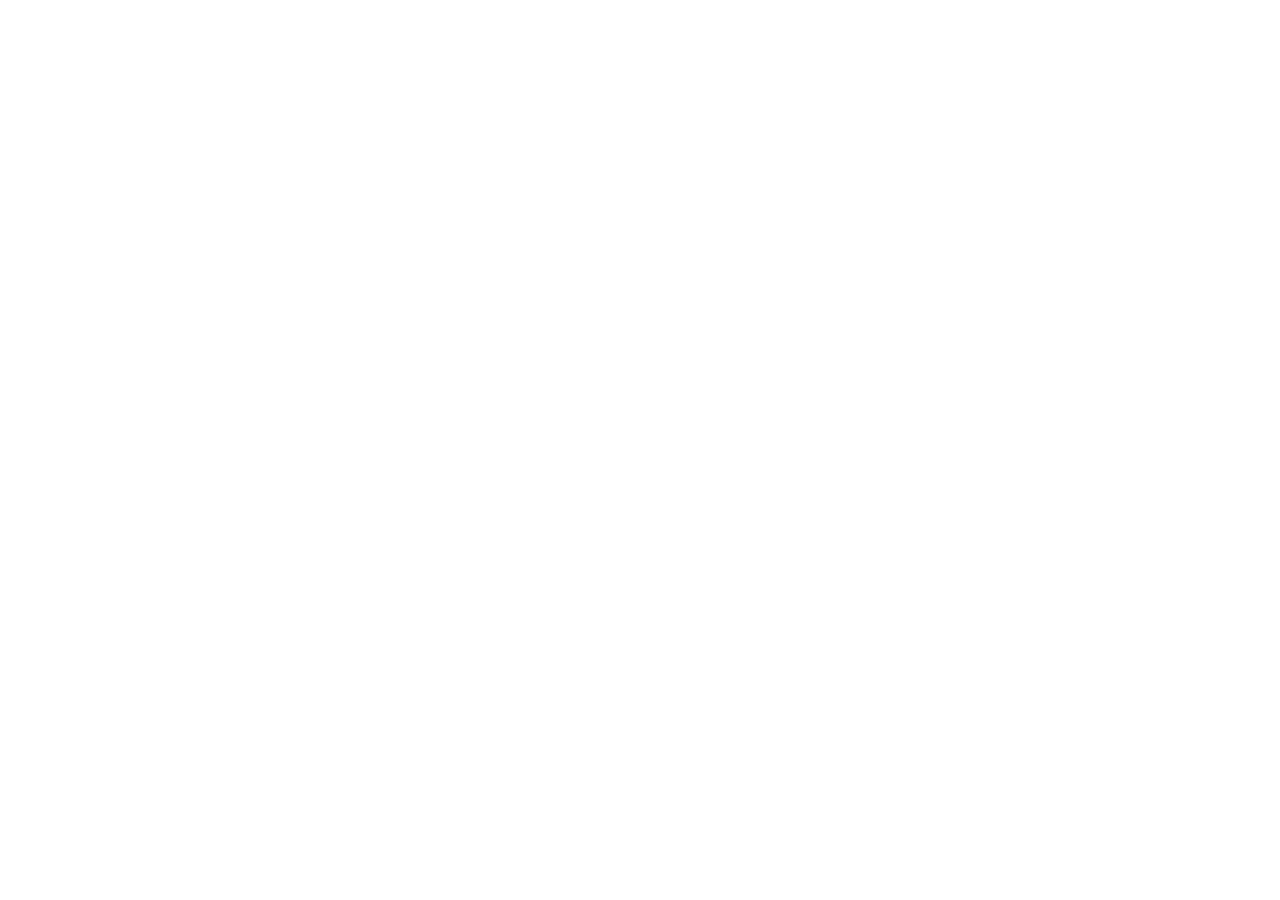
==== index.html @ f7ccf57f "Rename idex.html to index.html" ====
<html lang="en" style="width:100%; height:100%;">
<head>
  <meta http-equiv="content-type" content="text/html; charset=utf-8">
  <title>Choong-Won Richard Kim's Resume</title>
</head>
  <body style="width:100%; height:100%; margin:0;">
    <iframe src="http://docs.google.com/gview?url=<https://github.com/jalfiler/Resume/blob/main/Resume.pdf>&embedded=true" style="width:100%; height:100%;" frameborder="0"></iframe>
  </body>
</html>
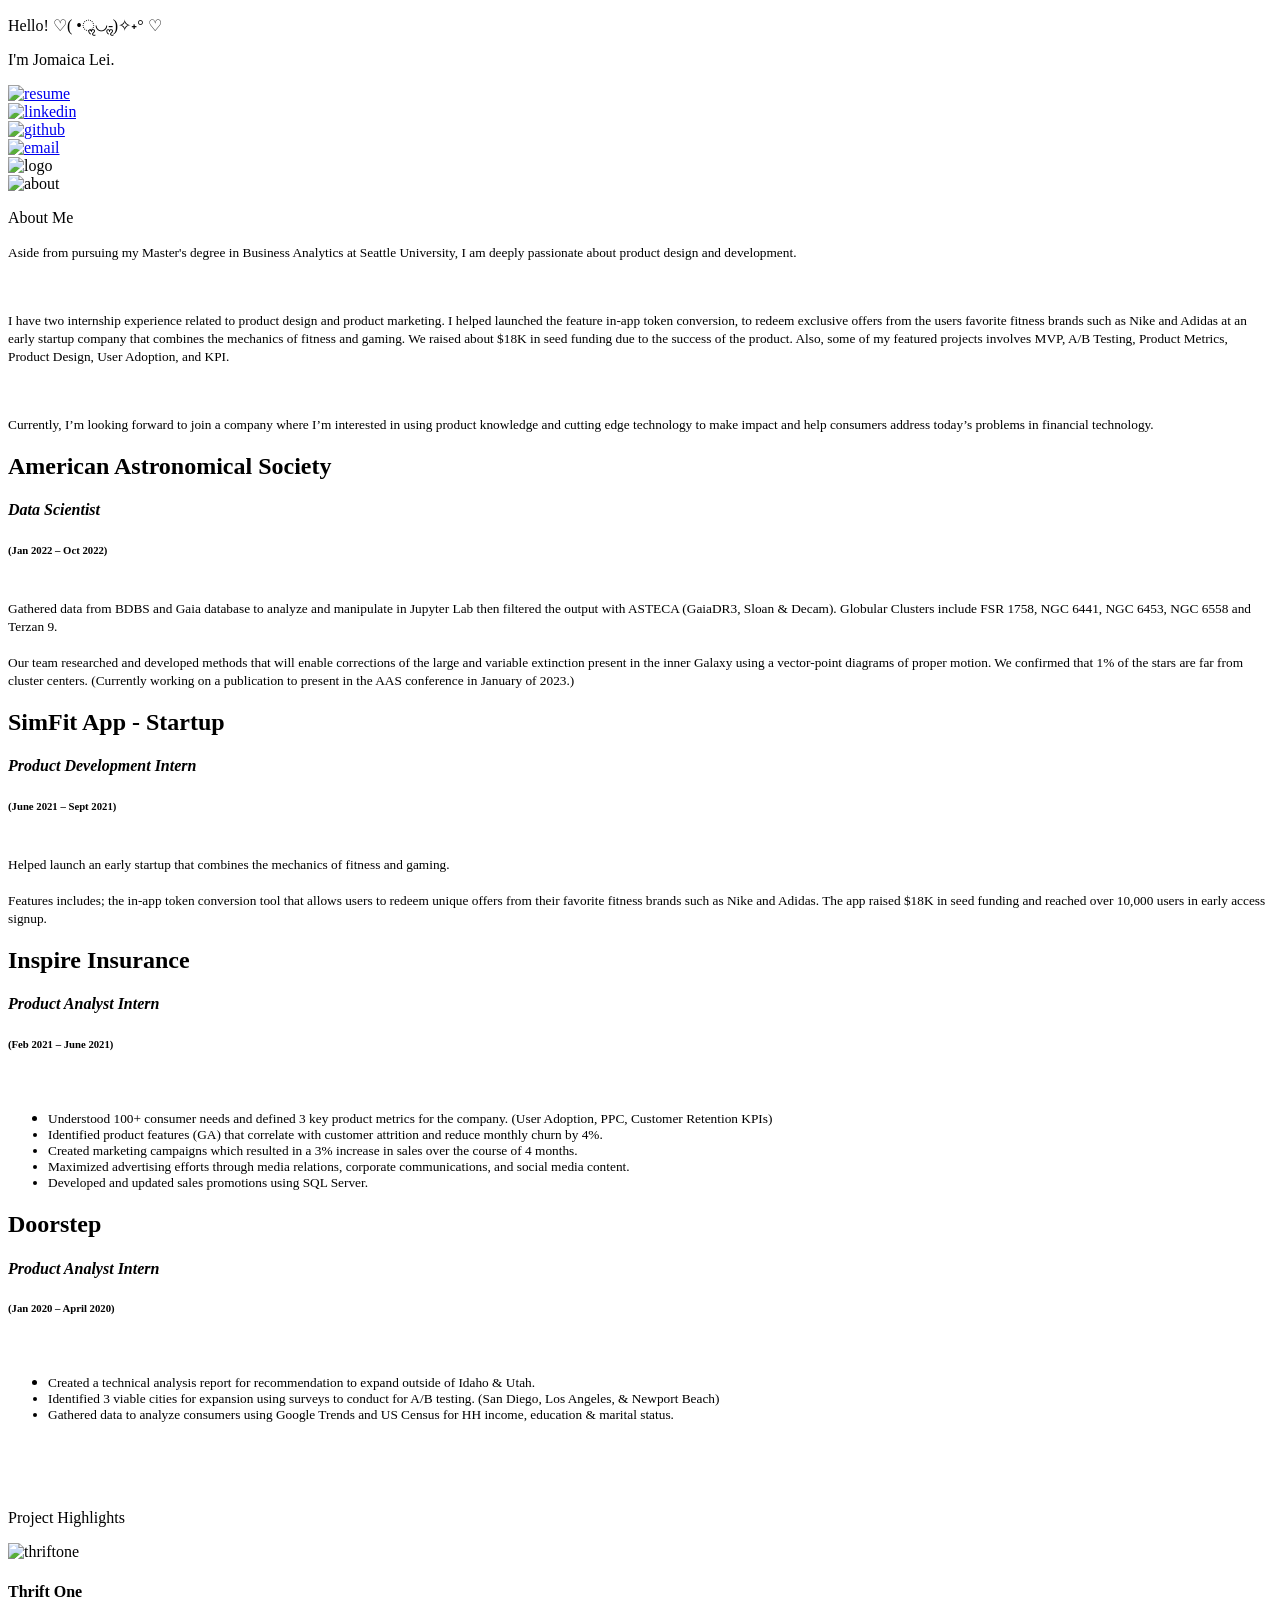
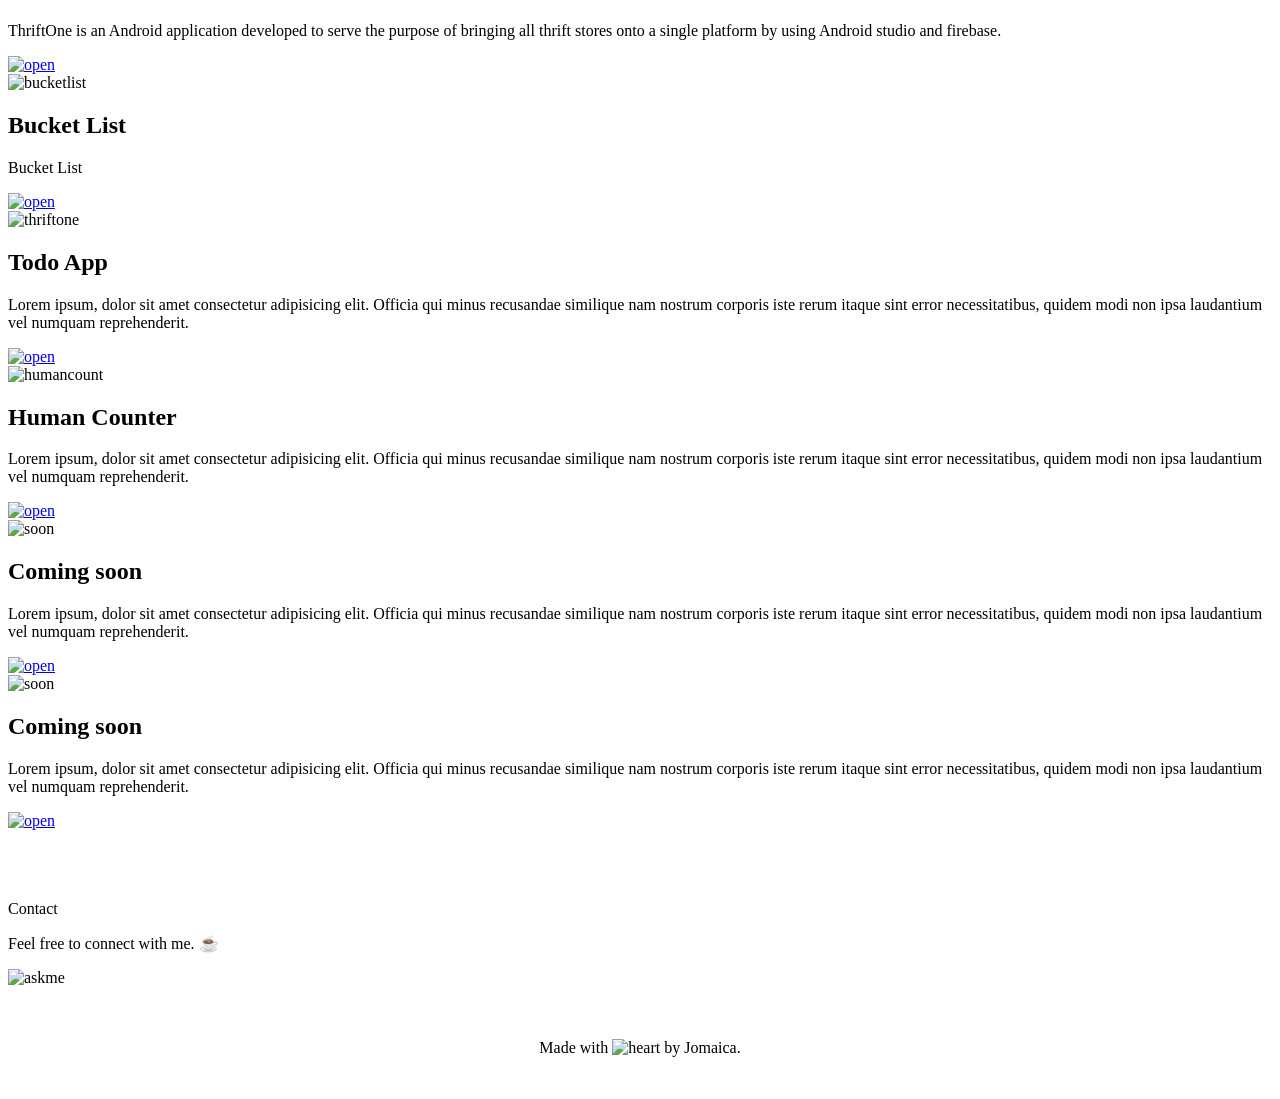
==== commit 0eaa3483: "Add files via upload" ====
--- a/index.html
+++ b/index.html
@@ -1,9 +1,246 @@
-<html lang="en" style="width:100%; height:100%;">
-<head>
-  <meta http-equiv="content-type" content="text/html; charset=utf-8">
-  <title>Choong-Won Richard Kim's Resume</title>
+<!DOCTYPE html>
+<html lang="en">
+
+<head> 
+    <meta charset="UTF-8">
+    <link rel="stylesheet" href="css/style.css">
+    <meta http-equiv="X-UA-Compatible" content="IE=edge">
+    <link rel="stylesheet" href="https://cdnjs.cloudflare.com/ajax/libs/animate.css/4.1.1/animate.min.css" />
+    <meta name="viewport" content="width=device-width, initial-scale=1.0">
+    <title>Jomaica Lei</title>
+    <link rel="shortcut icon" href="assests/favicon.ico" />
 </head>
-  <body style="width:100%; height:100%; margin:0;">
-    <iframe src="http://docs.google.com/gview?url=<https://github.com/jalfiler/Resume/blob/main/Resume.pdf>&embedded=true" style="width:100%; height:100%;" frameborder="0"></iframe>
-  </body>
-</html>
+
+
+<body>
+    
+
+    <section class="background firstSection" id="home">
+        <div class="box-main">
+
+            <div class="firstHalf">
+                <p class="text-top"> Hello! ♡( •ॢ◡-ॢ)✧˖° ♡</p>
+                <p class="text-big animate__animated animate__fadeInLeft">I'm Jomaica Lei.</p>
+                <div class="butttons">
+                  
+                  <a href="https://ajomaica.github.io">
+                        <div class="link">
+                            <img src="assests/rp.png" alt="resume">
+                        </div>
+                    </a>
+                    
+
+                    <a href="https://www.linkedin.com/in/ajomaica/">
+                        <div class="link">
+                            <img src="assests/l.png" alt="linkedin">
+                        </div>
+                    </a>
+                    
+                   
+
+                    <a href="https://github.com/jalfiler">
+                        <div class="git">
+                            <img src="assests/g.png" alt="github">
+                        </div>
+                    </a>
+
+                    <a href="mailto:jalfiler@seattleu.edu">
+                        <div class="link">
+                            <img src="assests/e.png" alt="email">
+                     </div>
+                  </a>
+              </div>
+            </div>
+
+            <div class="secHalf">
+                <img src="assests/cherry.jpeg" alt="logo">
+            </div>
+        </div>
+    </section>
+
+
+    <section class="secRight bgcorn " id="about">
+        <div class="thumbnail">
+            <img class="imgFluid" src="assests/techgirlgif.gif" alt="about">
+        </div>
+        <div class="paras">
+            <p class="sectionHead">
+                About Me
+            </p>
+            <p class="sectionCon">
+                <p><small>Aside from pursuing my Master's degree in Business Analytics at Seattle University, I am deeply passionate about product design and development.</small></p>
+                            <br>
+                <p><small>I have two internship experience related to product design and product marketing. I helped launched the feature in-app token conversion, to redeem exclusive offers from the users favorite fitness brands such as Nike and Adidas at an early startup company that combines the mechanics of fitness and gaming. We raised about $18K in seed funding due to the success of the product. Also, some of my featured projects involves MVP, A/B Testing, Product Metrics, Product Design, User Adoption, and KPI.</small></p>
+                        <br>    
+                    
+              <p><small>Currently, I’m looking forward to join a company where I’m interested in using product knowledge and cutting edge technology to make impact and help consumers address today’s problems in financial technology.</small></p>
+               
+      </div>
+    
+    </section>
+
+
+        <div class="timeline">
+            <div class="container left">
+            <div class="content">
+              <h2>American Astronomical Society</h2>
+              <h4><i>Data Scientist</i></h4>
+              <h6>(Jan 2022 – Oct 2022)</h6>
+                    <p><br>
+<small>
+Gathered data from BDBS and Gaia database to analyze and manipulate in Jupyter Lab then filtered the output with ASTECA (GaiaDR3, Sloan & Decam). Globular Clusters include FSR 1758, NGC 6441, NGC 6453, NGC 6558 and Terzan 9.
+                                          <br></br>
+Our team researched and developed methods that will enable corrections of the large and variable extinction present in the inner Galaxy using a vector-point diagrams of proper motion. We confirmed that 1% of the stars are far from cluster centers. (Currently working on a publication to present in the AAS conference in January of 2023.)
+</small></p>
+            </div>
+            </div>
+              <div class="container right">
+              <div class="content">
+              <h2>SimFit App - Startup</h2>
+              <h4><i>Product Development Intern</i></h4>
+              <h6>(June 2021 – Sept 2021)</h6>
+<p><br><small> Helped launch an early startup that combines the mechanics of fitness and gaming. 
+                                          <br></br>
+Features includes; the in-app token conversion tool that allows users to redeem unique offers from their favorite fitness brands such as Nike and Adidas. The app raised $18K in seed funding and reached over 10,000 users in early access signup.</small></p>
+    
+            </div>
+            </div>
+              <div class="container left">
+              <div class="content">
+              <h2>Inspire Insurance</h2>
+              <h4><i>Product Analyst Intern</i></h4>
+              <h6>(Feb 2021 – June 2021)</h6>
+              <p><br><small><ul><li>Understood 100+ consumer needs and defined 3 key product metrics for the company. (User Adoption, PPC, Customer Retention KPIs)</li>
+<li>Identified product features (GA) that correlate with customer attrition and reduce monthly churn by 4%.</li>
+<li>Created marketing campaigns which resulted in a 3% increase in sales over the course of 4 months.</li>
+<li>Maximized advertising efforts through media relations, corporate communications, and social media content.</li>
+<li>Developed and updated sales promotions using SQL Server.</li></ul></small></p>
+    
+            </div>
+          </div>
+          <div class="container right">
+              <div class="content">
+              <h2>Doorstep</h2>
+              <h4><i>Product Analyst Intern</i></h4>
+              <h6>(Jan 2020 – April 2020)</h6>
+              <p><br><small><ul><li>Created a technical analysis report for recommendation to expand outside of Idaho & Utah.</li>
+<li>Identified 3 viable cities for expansion using surveys to conduct for A/B testing. (San Diego, Los Angeles, & Newport Beach)</li>
+<li>Gathered data to analyze consumers using Google Trends and US Census for HH income, education & marital status.</li></ul></small></p>
+        </div>
+      </div>
+    </div>
+
+  <br>
+  <br>
+  <br>
+
+</section>
+
+    <section id="projects">
+        <div class="worksec">
+            <p class="woh">Project Highlights</p>
+            <div class="row">
+                <div class="box">
+                    <img src="assests/pbi.png" alt="thriftone" class="projimg">
+                    <h4 class="firstproj">Thrift One</h4>
+                    <p class="firstprojdesc">ThriftOne is an Android application developed to serve the purpose of bringing all thrift stores onto a single platform by using Android studio and firebase. </p>
+                    <a href="https://github.com/ramyashreeshetty/ThriftOne">
+                        <div class="open">
+                            <img src="assests/openicon.png" alt="open">
+                        </div>
+                    </a>
+                </div>
+                <div class="box">
+                    <img src="assests/bucketlist1.png" alt="bucketlist" class="projimg">
+                    <h1 class="firstproj">Bucket List</h1>
+                    <p class="firstprojdesc">Bucket List </p>
+                    <a href="https://github.com/ramyashreeshetty/fs-mini-project">
+                        <div class="open">
+                            <img src="assests/openicon.png" alt="open">
+                        </div>
+                    </a>
+                </div>
+                <div class="box">
+                    <img src="assests/todo1.png" alt="thriftone" class="projimg">
+                    <h1 class="firstproj">Todo App</h1>
+                    <p class="firstprojdesc">Lorem ipsum, dolor sit amet consectetur adipisicing elit. Officia qui minus recusandae similique nam nostrum corporis iste rerum itaque sint error necessitatibus, quidem modi non ipsa laudantium vel numquam reprehenderit.</p>
+                    <a href="#open">
+                        <div class="open">
+                            <img src="assests/openicon.png" alt="open">
+                        </div>
+                    </a>
+                </div>
+            </div>
+
+            <div class="row">
+                <div class="box">
+                    <img src="assests/humancount1.png" alt="humancount" class="projimg">
+                    <h1 class="firstproj">Human Counter</h1>
+                    <p class="firstprojdesc">Lorem ipsum, dolor sit amet consectetur adipisicing elit. Officia qui minus recusandae similique nam nostrum corporis iste rerum itaque sint error necessitatibus, quidem modi non ipsa laudantium vel numquam reprehenderit.</p>
+                    <a href="#open">
+                        <div class="open">
+                            <img src="assests/openicon.png" alt="open">
+                        </div>
+                    </a>
+                </div>
+                <div class="box">
+                    <img src="assests/soon.png" alt="soon" class="projimg">
+                    <h1 class="firstproj">Coming soon</h1>
+                    <p class="firstprojdesc">Lorem ipsum, dolor sit amet consectetur adipisicing elit. Officia qui minus recusandae similique nam nostrum corporis iste rerum itaque sint error necessitatibus, quidem modi non ipsa laudantium vel numquam reprehenderit.</p>
+                    <a href="#open">
+                        <div class="open">
+                            <img src="assests/openicon.png" alt="open">
+                        </div>
+                    </a>
+                </div>
+                <div class="box">
+                    <img src="assests/soon.png" alt="soon" class="projimg">
+                    <h1 class="firstproj">Coming soon</h1>
+                    <p class="firstprojdesc">Lorem ipsum, dolor sit amet consectetur adipisicing elit. Officia qui minus recusandae similique nam nostrum corporis iste rerum itaque sint error necessitatibus, quidem modi non ipsa laudantium vel numquam reprehenderit.</p>
+                    <a href="#open">
+                        <div class="open">
+                            <img src="assests/openicon.png" alt="open">
+                        </div>
+                    </a>
+                </div>
+            </div>
+
+
+        </div>
+    </section>
+
+<br>
+<br>
+<br>
+
+    <section class="sectionRight2 bgcorn " id="contact">
+        <div class="paras">
+            <p class="sectionHead">
+                Contact
+            </p>
+            <p class="sectionContact">
+                Feel free to connect with me. ☕️ 
+            </p>
+        </div>
+
+        <div class="thumbnail">
+            <img class="askme" src="assests/askme.gif" alt="askme">
+        
+        </div>
+      </div>
+    </div>
+  
+
+    </section>
+    
+        <br></br>
+
+    <footer class="foot">
+          <p align="center">Made with <img src="assests/hh.png" alt="heart" class="heart"> by Jomaica.</p>
+          
+          <br>
+
+</body>
+
+
+</html>
